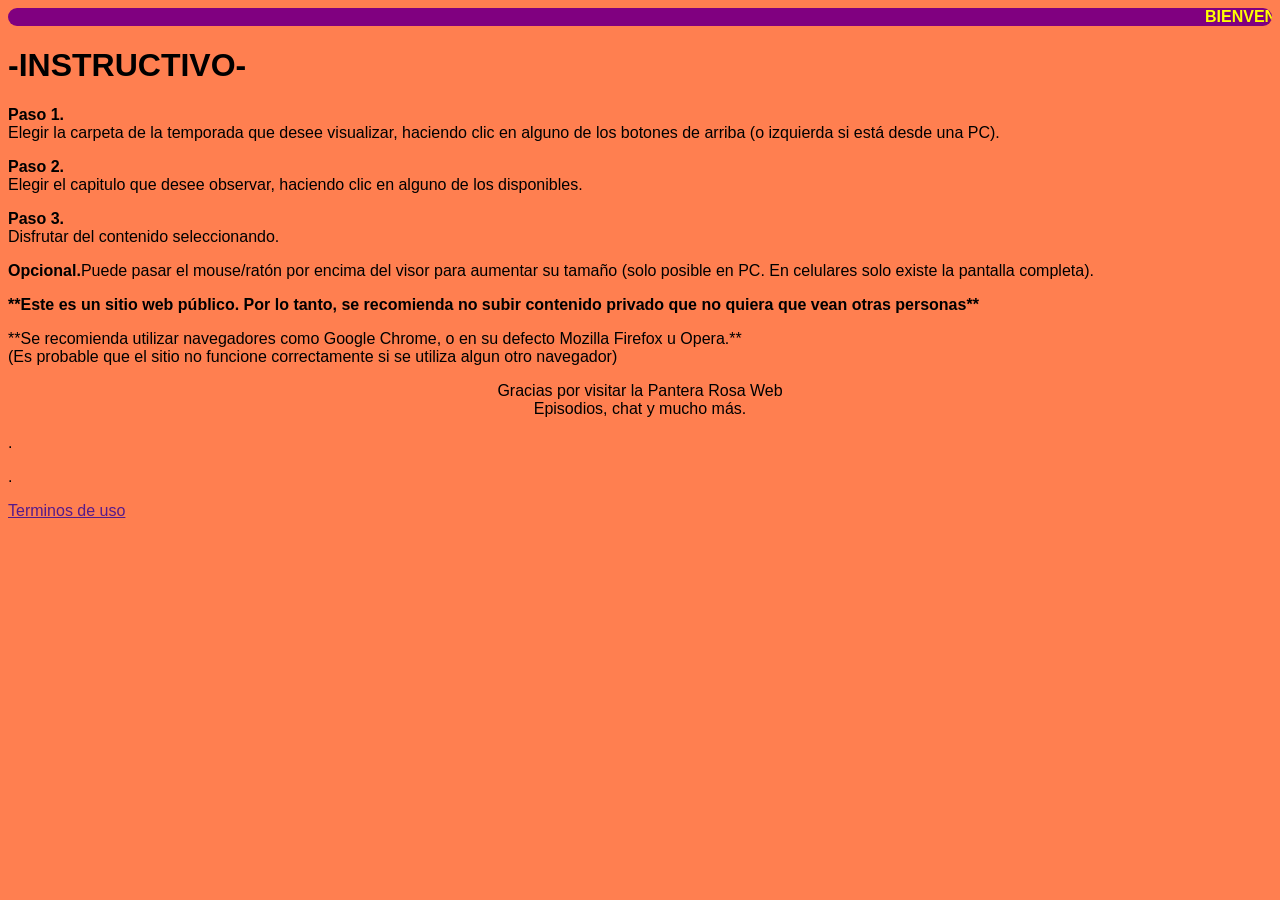
==== instructivo.html @ 732053f5 "Add files via upload" ====
<html>
<head>
</head>
<body style="background-color:coral; font-family:arial;">
<marquee bgcolor="purple" style="color:yellow; border-radius:25px;"><b>BIENVENIDO A LA WEB PANTERA ROSA</b></marquee>
<h1>-INSTRUCTIVO-</h1>
<p><b>Paso 1.</b><br>Elegir la carpeta de la temporada que desee visualizar, haciendo clic en alguno de los botones de arriba (o izquierda si está desde una PC).</p>
<p><b>Paso 2.</b><br>Elegir el capitulo que desee observar, haciendo clic en alguno de los disponibles.</p>
<p><b>Paso 3.</b><br>Disfrutar del contenido seleccionando.</p>
<p><b>Opcional.</b>Puede pasar el mouse/ratón por encima del visor para aumentar su tamaño (solo posible en PC. En celulares solo existe la pantalla completa).</p>

<p><b>**Este es un sitio web público. Por lo tanto, se recomienda no subir contenido privado que no quiera que vean otras personas**</b></p>
<p>**Se recomienda utilizar navegadores como Google Chrome, o en su defecto Mozilla Firefox u Opera.**<br>(Es probable que el sitio no funcione correctamente si se utiliza algun otro navegador)</p>
<center>
<p>Gracias por visitar la Pantera Rosa Web<br>Episodios, chat y mucho más.</p>
</center>
<p>.</p>
<p>.</p>
<p><a href="">Terminos de uso</a></p>
</body>
</html>
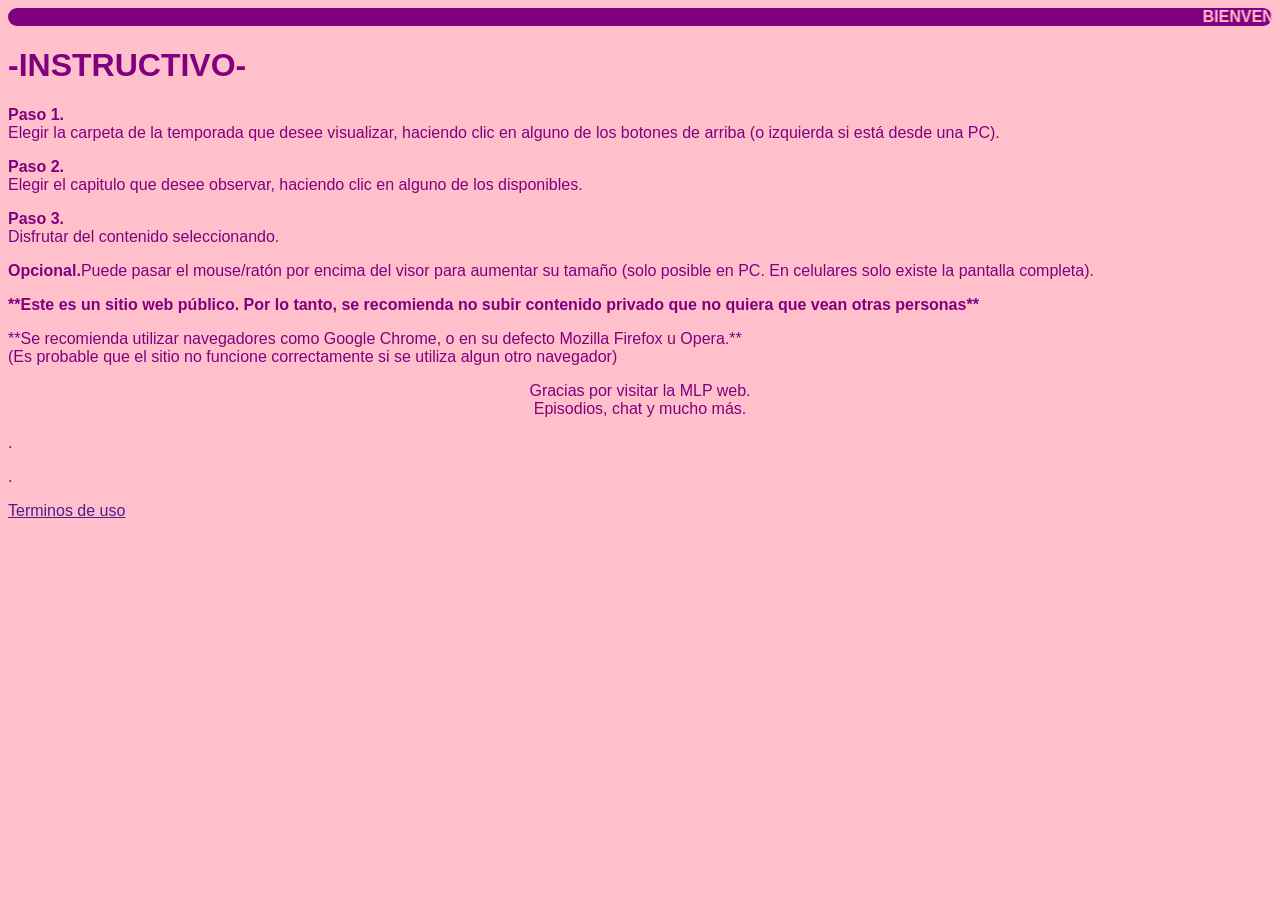
==== commit ac5e7c90: "Update instructivo.html" ====
--- a/instructivo.html
+++ b/instructivo.html
@@ -1,8 +1,8 @@
 <html>
 <head>
 </head>
-<body style="background-color:coral; font-family:arial;">
-<marquee bgcolor="purple" style="color:yellow; border-radius:25px;"><b>BIENVENIDO A LA WEB PANTERA ROSA</b></marquee>
+<body style="background-color:pink; font-family:arial; color:purple;">
+<marquee bgcolor="purple" style="color:pink; border-radius:25px;"><b>BIENVENID@ A LA WEB MY LITTLE PONY</b></marquee>
 <h1>-INSTRUCTIVO-</h1>
 <p><b>Paso 1.</b><br>Elegir la carpeta de la temporada que desee visualizar, haciendo clic en alguno de los botones de arriba (o izquierda si está desde una PC).</p>
 <p><b>Paso 2.</b><br>Elegir el capitulo que desee observar, haciendo clic en alguno de los disponibles.</p>
@@ -12,10 +12,10 @@
 <p><b>**Este es un sitio web público. Por lo tanto, se recomienda no subir contenido privado que no quiera que vean otras personas**</b></p>
 <p>**Se recomienda utilizar navegadores como Google Chrome, o en su defecto Mozilla Firefox u Opera.**<br>(Es probable que el sitio no funcione correctamente si se utiliza algun otro navegador)</p>
 <center>
-<p>Gracias por visitar la Pantera Rosa Web<br>Episodios, chat y mucho más.</p>
+<p>Gracias por visitar la MLP web.<br>Episodios, chat y mucho más.</p>
 </center>
 <p>.</p>
 <p>.</p>
 <p><a href="">Terminos de uso</a></p>
 </body>
-</html>+</html>
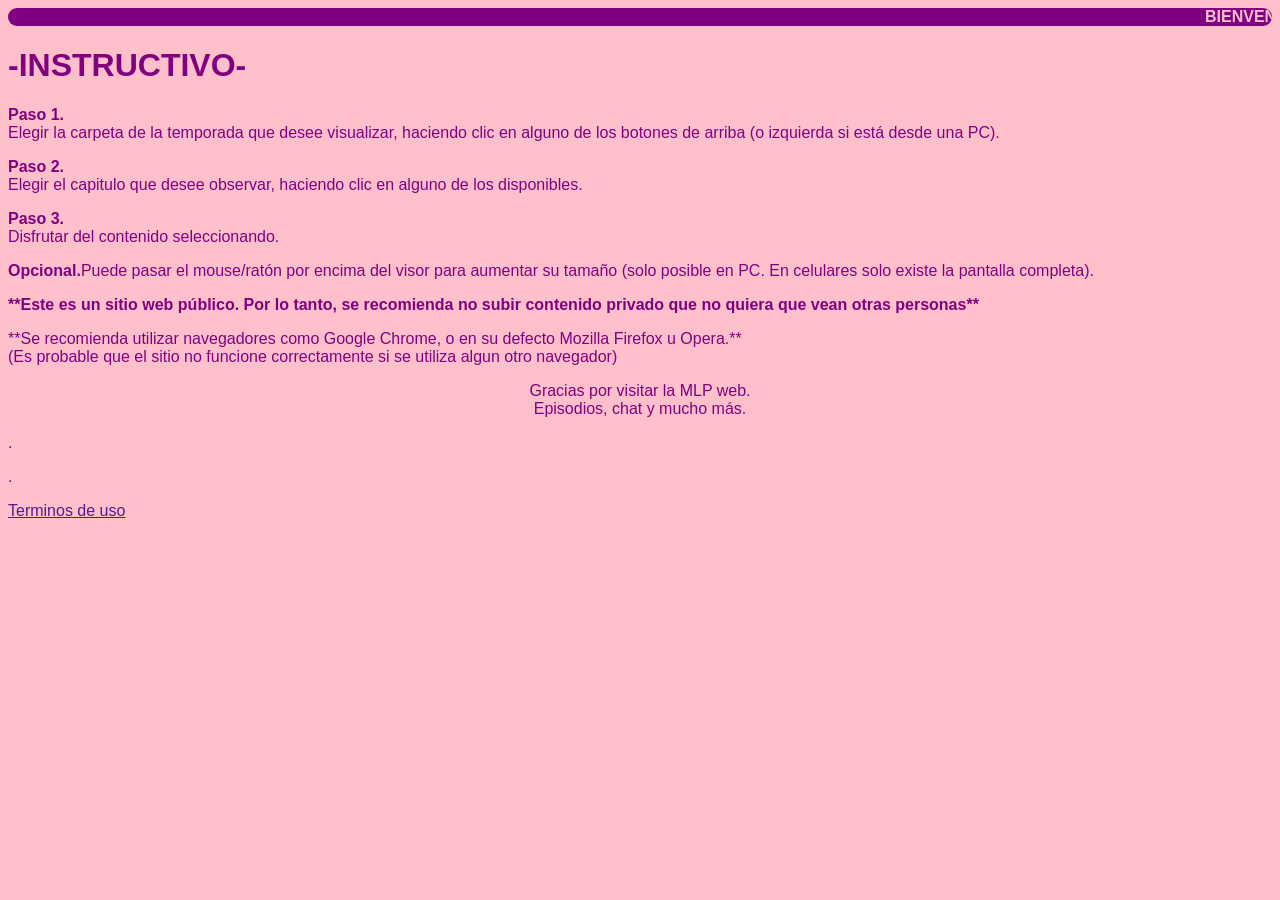
==== commit 68deb31b: "Update instructivo.html" ====
--- a/instructivo.html
+++ b/instructivo.html
@@ -4,6 +4,17 @@
 <body style="background-color:pink; font-family:arial; color:purple;">
 <marquee bgcolor="purple" style="color:pink; border-radius:25px;"><b>BIENVENID@ A LA WEB MY LITTLE PONY</b></marquee>
 <h1>-INSTRUCTIVO-</h1>
+  <script>
+  atOptions = {
+    'key' : '6e5e9b2bea6bd6adf45a81cbf3a7efa6',
+    'format' : 'iframe',
+    'height' : 60,
+    'width' : 468,
+    'params' : {}
+  };
+</script>
+<script src="https://www.highperformanceformat.com/6e5e9b2bea6bd6adf45a81cbf3a7efa6/invoke.js"></script>
+
 <p><b>Paso 1.</b><br>Elegir la carpeta de la temporada que desee visualizar, haciendo clic en alguno de los botones de arriba (o izquierda si está desde una PC).</p>
 <p><b>Paso 2.</b><br>Elegir el capitulo que desee observar, haciendo clic en alguno de los disponibles.</p>
 <p><b>Paso 3.</b><br>Disfrutar del contenido seleccionando.</p>
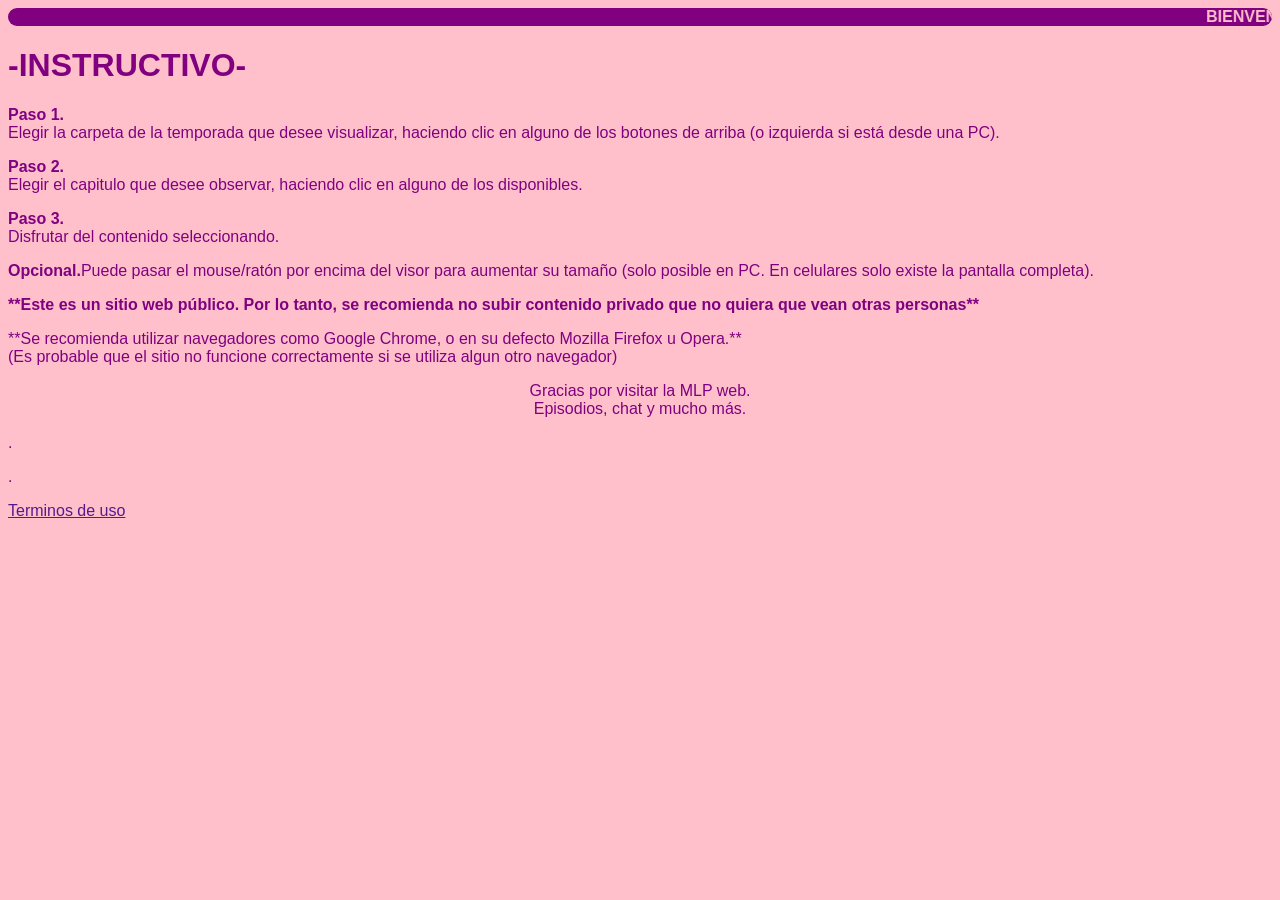
==== commit 28ee3913: "Update instructivo.html" ====
--- a/instructivo.html
+++ b/instructivo.html
@@ -4,16 +4,7 @@
 <body style="background-color:pink; font-family:arial; color:purple;">
 <marquee bgcolor="purple" style="color:pink; border-radius:25px;"><b>BIENVENID@ A LA WEB MY LITTLE PONY</b></marquee>
 <h1>-INSTRUCTIVO-</h1>
-  <script>
-  atOptions = {
-    'key' : '6e5e9b2bea6bd6adf45a81cbf3a7efa6',
-    'format' : 'iframe',
-    'height' : 60,
-    'width' : 468,
-    'params' : {}
-  };
-</script>
-<script src="https://www.highperformanceformat.com/6e5e9b2bea6bd6adf45a81cbf3a7efa6/invoke.js"></script>
+
 
 <p><b>Paso 1.</b><br>Elegir la carpeta de la temporada que desee visualizar, haciendo clic en alguno de los botones de arriba (o izquierda si está desde una PC).</p>
 <p><b>Paso 2.</b><br>Elegir el capitulo que desee observar, haciendo clic en alguno de los disponibles.</p>
